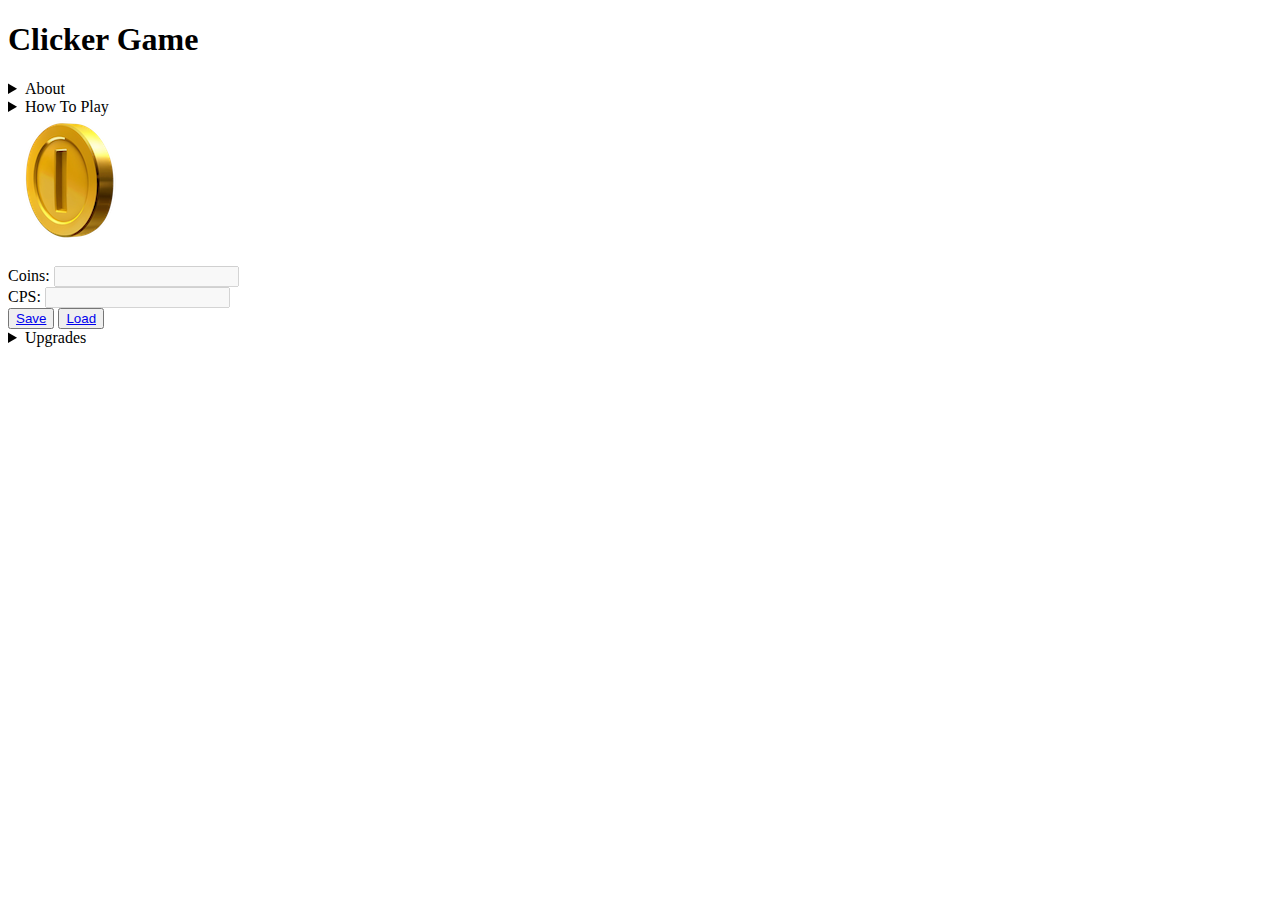
==== clicker.html @ 9f09ad94 "added auto clicking upgrades" ====
<!DOCTYPE html>

<html>
	<head>
		<meta charset="utf-8">
        <meta name="viewport" content="width=device-width, initial-scale=1.0">
        <link rel="stylesheet" type="text/css" href="clicker.css">
        <title>Clicker Game</title>
        <script src = "clicker.js"></script>
    </head>

    <body>
    	<div id = "top">
    		<h1> Clicker Game </h1>
    		<details>
    			<summary>About</summary>
    			This is the first of a number of web based games I want to add to this site.  Inspired by cookie clicker, I figured this would be an easy way to start.
    		</details>
    		<details>
    			<summary>How To Play</summary>
    			This game plays like a standard <i>clicker game</i> in that you begin by clicking a button to receive a coin and work your way up to be able to purchase upgrades which will eventually automate the clicking process for you.
    		</details>
    	</div>

    	<div id = "game">
    		<a href=# onclick="add()"><img src="images/coin.png"></a>
    		<br><br>
    		Coins:
    		<input type= "text" id="text" disabled style= "text-align: center">
            <br> CPS:
            <input type= "text" id="cps" disabled style= "text-align: center">
            <br>

            <button> <a href="#" id="save()"> Save </a></button>
            <button> <a href="#" id="load()"> Load </a></button>
            
            <details>
                <summary>Upgrades</summary>
                <details><summary>Auto Clicker</summary>
                    <p>Buy 1 Auto Clicker</p>
                        <button><a href = "#" onClick="buyAutoClick()"><img src="images/mouse.png" width="30px" height="40px"></a></button>
                        <p id="costAutoClick"> 12 Cookies</p>
                        <p id="ammountAutoClick"> You own 0 Auto Clickers</p>
                </details>
                <details><summary>Miner</summary>
                    <p>Buy 1 Miner</p>
                    <button><a href = "#" onClick="buyMiner()"><img src="images/pickaxe.png" width="30px" height="40px"></a></button>
                    <p id="costMiners"> 36 Cookies</p>
                    <p id="ammountMiners"> You own 0 Miners</p>
                </details>
            </details>

    	</div>
        
	</body>
</html>
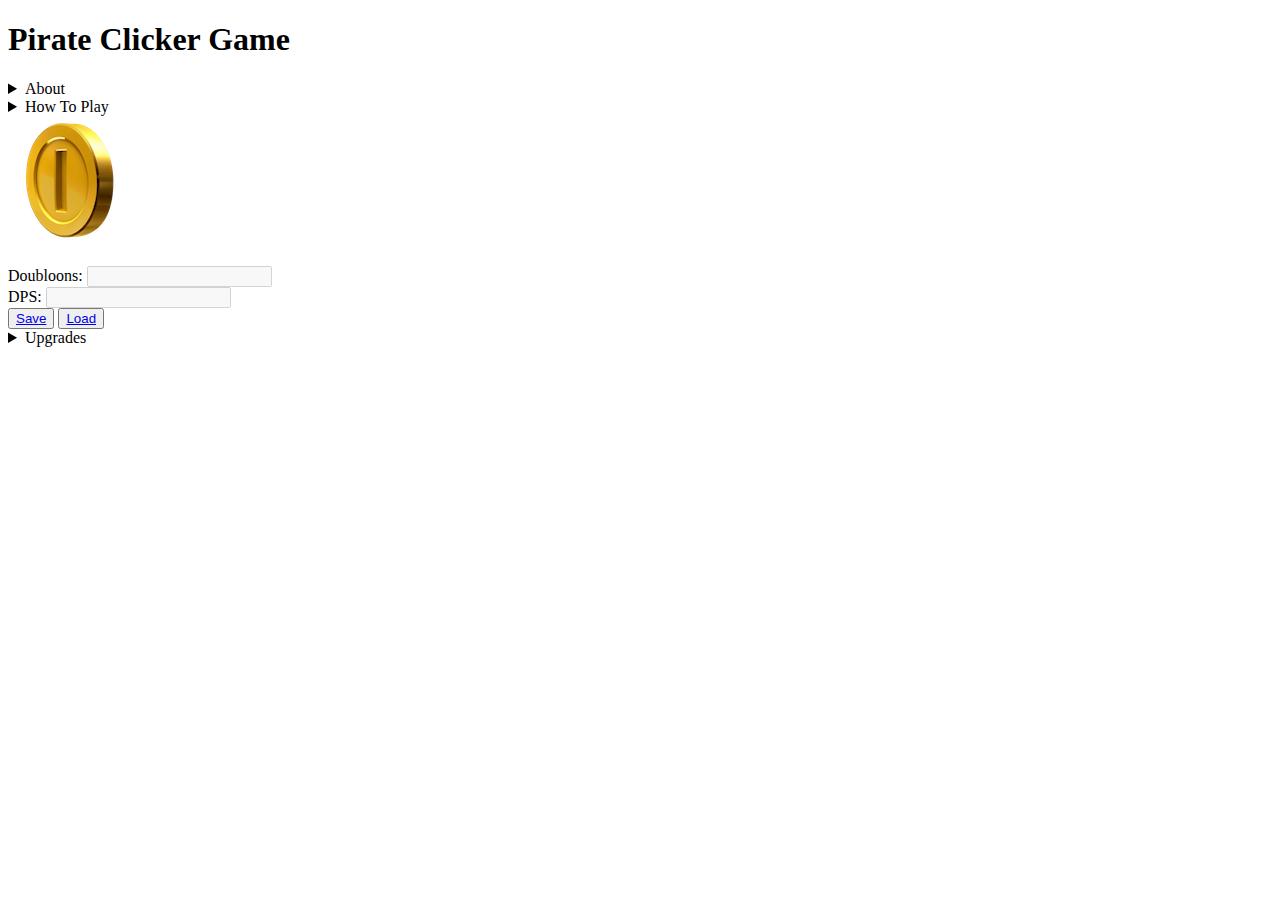
==== commit a38298fd: "pirate update 1" ====
--- a/clicker.html
+++ b/clicker.html
@@ -5,13 +5,13 @@
 		<meta charset="utf-8">
         <meta name="viewport" content="width=device-width, initial-scale=1.0">
         <link rel="stylesheet" type="text/css" href="clicker.css">
-        <title>Clicker Game</title>
+        <title>Pirate Clicker Game</title>
         <script src = "clicker.js"></script>
     </head>
 
     <body>
     	<div id = "top">
-    		<h1> Clicker Game </h1>
+    		<h1> Pirate Clicker Game </h1>
     		<details>
     			<summary>About</summary>
     			This is the first of a number of web based games I want to add to this site.  Inspired by cookie clicker, I figured this would be an easy way to start.
@@ -25,10 +25,10 @@
     	<div id = "game">
     		<a href=# onclick="add()"><img src="images/coin.png"></a>
     		<br><br>
-    		Coins:
-    		<input type= "text" id="text" disabled style= "text-align: center">
-            <br> CPS:
-            <input type= "text" id="cps" disabled style= "text-align: center">
+    		Doubloons:
+    		<input type= "text" id="doubloons" disabled style= "text-align: center">
+            <br> DPS:
+            <input type= "text" id="dps" disabled style= "text-align: center">
             <br>
 
             <button> <a href="#" id="save()"> Save </a></button>
@@ -36,17 +36,48 @@
             
             <details>
                 <summary>Upgrades</summary>
-                <details><summary>Auto Clicker</summary>
-                    <p>Buy 1 Auto Clicker</p>
-                        <button><a href = "#" onClick="buyAutoClick()"><img src="images/mouse.png" width="30px" height="40px"></a></button>
-                        <p id="costAutoClick"> 12 Cookies</p>
-                        <p id="ammountAutoClick"> You own 0 Auto Clickers</p>
+                <details><summary>Scallywags</summary>
+                    <p>Hire 1 Scallywag</p>
+                        <button><a href = "#" onClick="buyScallywags()"><img src="images/mouse.png" width="30px" height="40px"></a></button>
+                        <p id="costScallywags"> 5 Doubloons</p>
+                        <p id="ammountScallywags"> You own 0 Scallywags</p>
                 </details>
-                <details><summary>Miner</summary>
+                <details><summary>Pirates</summary>
+                    <p>Hire 1 Pirate</p>
+                    <button><a href = "#" onClick="buyPirate()"><img src="images/pickaxe.png" width="30px" height="40px"></a></button>
+                    <p id="costPirates"> 250 Doubloons</p>
+                    <p id="ammountPirates"> You employ 0 Pirates</p>
+                </details>
+    
+                <details><summary>First Mates</summary>
+                    <p>Hire 1 First Mate</p>
+                    <button><a href = "#" onClick="buyFMate()"><img src="images/pickaxe.png" width="30px" height="40px"></a></button>
+                    <p id="costFMates"> 1000 Doubloons</p>
+                    <p id="ammountFMates"> You employ 0 First Mates</p>
+                </details>
+                <details><summary>Captains</summary>
+                    <p>Hire 1 Captain</p>
+                    <button><a href = "#" onClick="buyCaptain()"><img src="images/pickaxe.png" width="30px" height="40px"></a></button>
+                    <p id="costCaptains"> 50000 Doubloons</p>
+                    <p id="ammountCaptains"> You employ 0 Captains</p>
+                </details>
+                <details><summary>Sloops</summary>
+                    <p>Buy 1 Sloop</p>
+                    <button><a href = "#" onClick="buySloop()"><img src="images/pickaxe.png" width="30px" height="40px"></a></button>
+                    <p id="costSloops"> 2500000 Doubloons</p>
+                    <p id="ammountSloops"> You own 0 Sloops</p>
+                </details>
+                <details><summary>Brigantines</summary>
                     <p>Buy 1 Miner</p>
-                    <button><a href = "#" onClick="buyMiner()"><img src="images/pickaxe.png" width="30px" height="40px"></a></button>
-                    <p id="costMiners"> 36 Cookies</p>
-                    <p id="ammountMiners"> You own 0 Miners</p>
+                    <button><a href = "#" onClick="buyBrigantine()"><img src="images/pickaxe.png" width="30px" height="40px"></a></button>
+                    <p id="costBrigantines"> 10000000 Doubloons</p>
+                    <p id="ammountBrigantines"> You own 0 Brigantines</p>
+                </details>
+                <details><summary>Galleons</summary>
+                    <p>Buy 1 Galleon</p>
+                    <button><a href = "#" onClick="buyGalleon()"><img src="images/pickaxe.png" width="30px" height="40px"></a></button>
+                    <p id="costGalleons"> 1000000000 Doubloons</p>
+                    <p id="ammountGalleons"> You own 0 Galleons</p>
                 </details>
             </details>
 
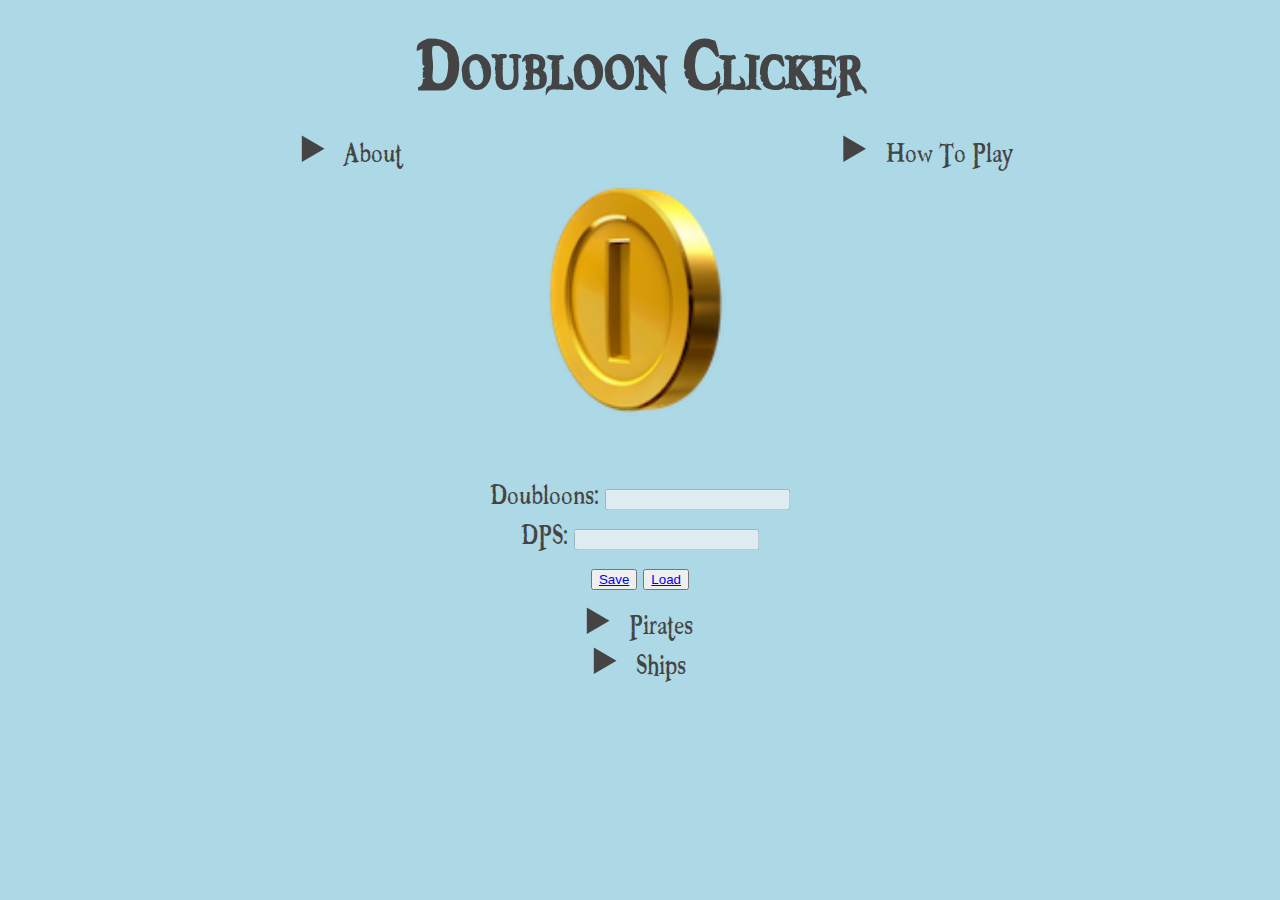
==== commit 48bf15b6: "pirate update 3" ====
--- a/clicker.html
+++ b/clicker.html
@@ -10,20 +10,24 @@
     </head>
 
     <body>
-    	<div id = "top">
-    		<h1> Pirate Clicker Game </h1>
-    		<details>
-    			<summary>About</summary>
-    			This is the first of a number of web based games I want to add to this site.  Inspired by cookie clicker, I figured this would be an easy way to start.
-    		</details>
-    		<details>
-    			<summary>How To Play</summary>
-    			This game plays like a standard <i>clicker game</i> in that you begin by clicking a button to receive a coin and work your way up to be able to purchase upgrades which will eventually automate the clicking process for you.
-    		</details>
-    	</div>
+    	<div id = "top" class = "colcontainer">
+    		<h1> Doubloon Clicker </h1>
+            <div id = "about" class = "twocol">
+        		<details>
+        			<summary>About</summary>
+        			This is the first of a number of web based games I want to add to this site.  Inspired by cookie clicker, I figured this would be an easy way to start.
+        		</details>
+            </div>
+            <div id = "rules" class = "twocol">
+        		<details>
+        			<summary>How To Play</summary>
+        			This game plays like a standard <i><b>clicker game</b></i> in that you begin by clicking a button to receive a coin and work your way up to be able to purchase upgrades which will eventually automate the clicking process for you.
+        		</details>
+            </div>
+        </div>
 
-    	<div id = "game">
-    		<a href=# onclick="add()"><img src="images/coin.png"></a>
+        <div id = "doubloon" class = "center">
+    		<a href=# onclick="add()"><img src="images/coin.png" width="250px" height="250px"></a>
     		<br><br>
     		Doubloons:
     		<input type= "text" id="doubloons" disabled style= "text-align: center">
@@ -32,56 +36,70 @@
             <br>
 
             <button> <a href="#" id="save()"> Save </a></button>
-            <button> <a href="#" id="load()"> Load </a></button>
-            
-            <details>
-                <summary>Upgrades</summary>
-                <details><summary>Scallywags</summary>
-                    <p>Hire 1 Scallywag</p>
-                        <button><a href = "#" onClick="buyScallywags()"><img src="images/mouse.png" width="30px" height="40px"></a></button>
-                        <p id="costScallywags"> 5 Doubloons</p>
-                        <p id="ammountScallywags"> You own 0 Scallywags</p>
-                </details>
-                <details><summary>Pirates</summary>
-                    <p>Hire 1 Pirate</p>
+            <button> <a href="#" id="load()"> Load </a></button>    
+        </div>
+
+            <div id = "pirateShop" class="colcontainer">
+                <details>
+                <summary>Pirates</summary>
+                <div id = "scallywag" class="col">
+                    <h3>Hire 1 Scallywag</h3>
+                    <button><a href = "#" onClick="buyScallywags()"><img src="images/mouse.png" width="30px" height="40px"></a></button>
+                    <p id="costScallywags"> 5 Doubloons</p>
+                    <p id="ammountScallywags"> You own 0 Scallywags</p>
+                </div>
+                <div id = "pirate" class="col">
+                    <h3>Hire 1 Pirate</h3>
                     <button><a href = "#" onClick="buyPirate()"><img src="images/pickaxe.png" width="30px" height="40px"></a></button>
                     <p id="costPirates"> 250 Doubloons</p>
                     <p id="ammountPirates"> You employ 0 Pirates</p>
-                </details>
-    
-                <details><summary>First Mates</summary>
-                    <p>Hire 1 First Mate</p>
+                </div>
+                <div id = "fMate" class="col">
+                    <h3>Hire 1 First Mate</h3>
                     <button><a href = "#" onClick="buyFMate()"><img src="images/pickaxe.png" width="30px" height="40px"></a></button>
                     <p id="costFMates"> 1000 Doubloons</p>
                     <p id="ammountFMates"> You employ 0 First Mates</p>
-                </details>
-                <details><summary>Captains</summary>
-                    <p>Hire 1 Captain</p>
+                </div>
+                <div id = "captain" class="col">
+                    <h3>Hire 1 Captain</h3>
                     <button><a href = "#" onClick="buyCaptain()"><img src="images/pickaxe.png" width="30px" height="40px"></a></button>
                     <p id="costCaptains"> 50000 Doubloons</p>
                     <p id="ammountCaptains"> You employ 0 Captains</p>
-                </details>
-                <details><summary>Sloops</summary>
-                    <p>Buy 1 Sloop</p>
+                </div>
+            </div>
+
+            <div id = "boatShop" class="colcontainer">
+                <details>
+                <summary>Ships</summary>
+                <div id = "sloop" class="col">
+                    <h3>Buy 1 Sloop</h3>
                     <button><a href = "#" onClick="buySloop()"><img src="images/pickaxe.png" width="30px" height="40px"></a></button>
                     <p id="costSloops"> 2500000 Doubloons</p>
+                    <p id="resourcesSloops">50 Scallywags, 20 Pirates, 10 First Mates, 1 Captains</p>
                     <p id="ammountSloops"> You own 0 Sloops</p>
-                </details>
-                <details><summary>Brigantines</summary>
-                    <p>Buy 1 Miner</p>
+                </div>
+                <div id = "brigantine" class="col">
+                    <h3>Buy 1 Brigantine</h3>
                     <button><a href = "#" onClick="buyBrigantine()"><img src="images/pickaxe.png" width="30px" height="40px"></a></button>
                     <p id="costBrigantines"> 10000000 Doubloons</p>
+                    <p id="resourcesBrigatines">100 Scallywags, 50 Pirates, 10 First Mates, 2 Captains</p>
                     <p id="ammountBrigantines"> You own 0 Brigantines</p>
-                </details>
-                <details><summary>Galleons</summary>
-                    <p>Buy 1 Galleon</p>
+                </div>
+                <div id = "galleon" class="col">
+                    <h3>Buy 1 Galleon</h3>
                     <button><a href = "#" onClick="buyGalleon()"><img src="images/pickaxe.png" width="30px" height="40px"></a></button>
                     <p id="costGalleons"> 1000000000 Doubloons</p>
+                    <p id="resourcesGalleons">50 Scallywags, 100 Pirates, 50 First Mates, 5 Captains</p>
                     <p id="ammountGalleons"> You own 0 Galleons</p>
+                </div>
+                <div id = "spaceship" class="col">
+                    <h3>Buy 1 Space Ship</h3>
+                    <button><a href = "#" onClick="buySpaceShip()"><img src="images/pickaxe.png" width="30px" height="40px"></a></button>
+                    <p id="costSpaceShip"> 1000000000 Doubloons</p>
+                    <p id="resourcesSpaceShip">200 Scallywags, 200 Pirates, 100 First Mates, 50 Captains, Alien Tech</p>
+                    <p id="ammountSpaceShip"> You own 0 Galleons</p>
+                </div>
                 </details>
-            </details>
-
-    	</div>
-        
+            </div>
 	</body>
 </html>
--- a/clicker.css
+++ b/clicker.css
@@ -0,0 +1,57 @@
+body {
+    padding: 0;
+    margin: 20px auto;
+    max-width: 90%;
+    line-height: 1;
+    font-size: 40px;
+    color: #444;
+    font-family: booter;
+    background-color: lightblue;
+}
+
+h1, h2 {
+    line-height: 0;
+    text-align: center;
+    font-family: booter;
+    font-variant: small-caps;
+    font-size: 100px;
+}
+
+h3 {
+    line-height: 1.2;
+}
+
+.colcontainer {
+    margin: 0px auto;
+    width: 100%;
+    text-align: center;
+
+}
+
+.colcontainer .col{
+    float: left;
+    margin: 0;
+    width: 25%;
+    font-size: 30px;
+}
+
+.center {
+    margin: auto;
+    width: 50%;
+    padding: 10px;
+    text-align: center;
+}
+
+.colcontainer .twocol {
+    float: left;
+    margin: 0;
+    width: 50%;
+    font-size: 40px;
+}
+
+@font-face {
+    font-family: 'booter';
+    src: url(fonts/BOOTERZZ.ttf);
+    font-style: normal;
+    font-weight: 100;
+}